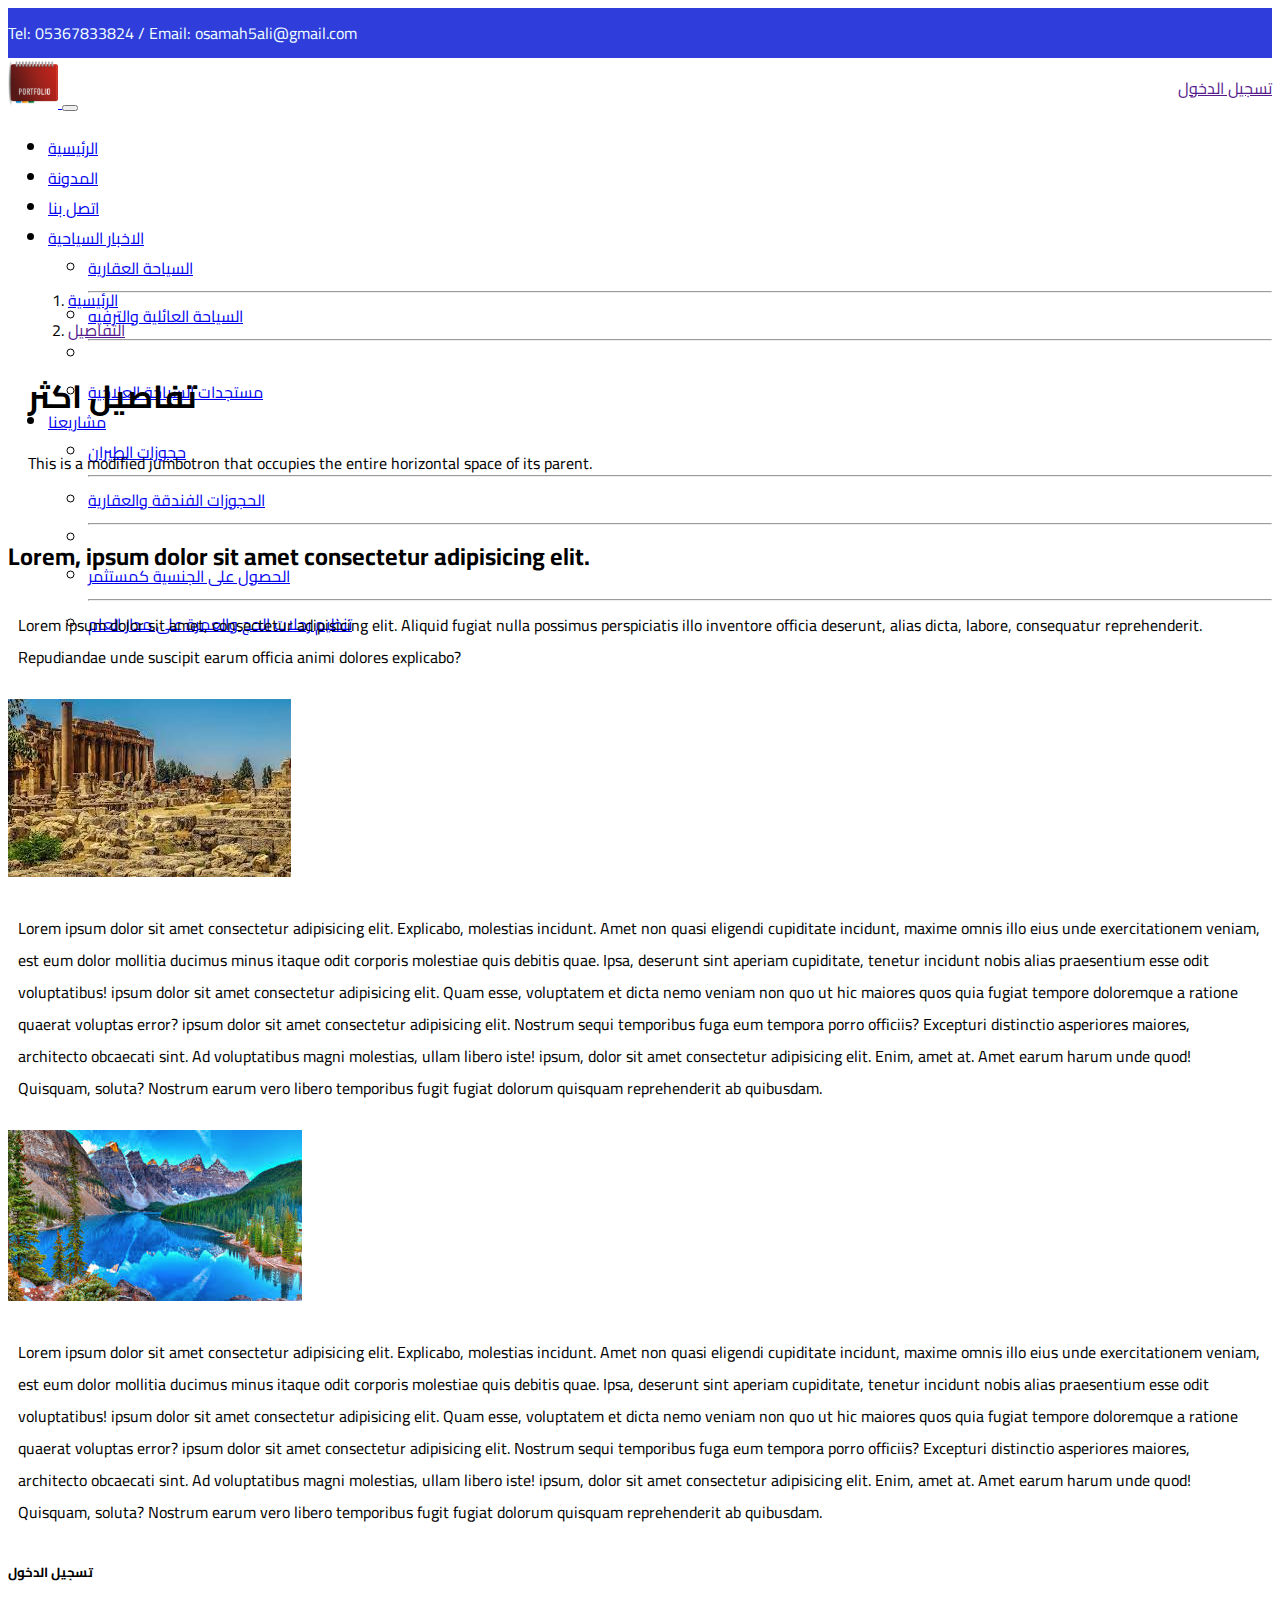
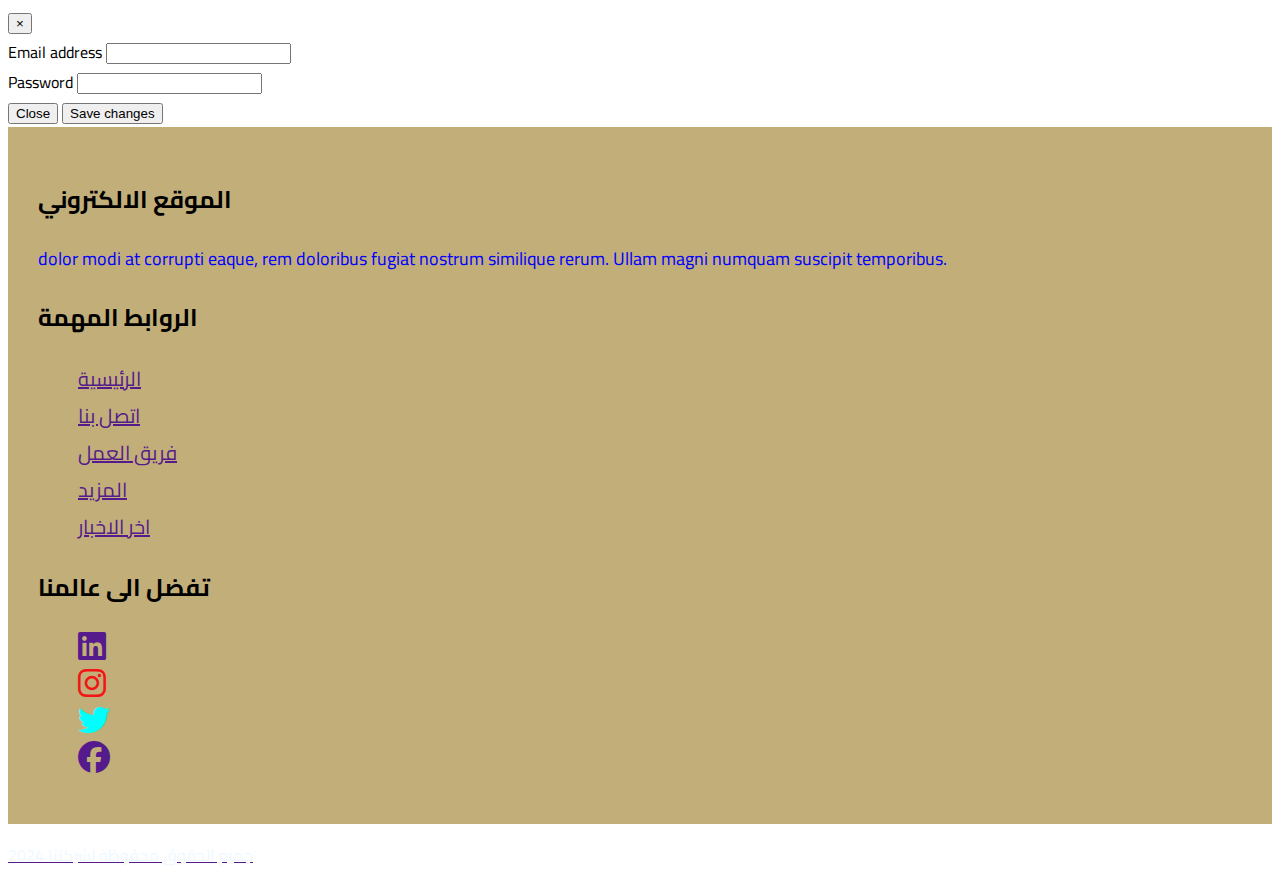
==== blod_details.html @ cf2bd3a4 "Add files via upload" ====
<!DOCTYPE html>
<html lang="en">

<head>
    <meta charset="UTF-8">
    <meta name="viewport" content="width=device-width, initial-scale=1.0">
    <link rel="stylesheet" href="https://cdnjs.cloudflare.com/ajax/libs/font-awesome/6.5.1/css/all.min.css"
        crossorigin="anonymous" referrerpolicy="no-referrer" />
    <link rel="stylesheet" href="https://cdn.jsdelivr.net/npm/bootstrap@4.6.2/dist/css/bootstrap.min.css"
        integrity="sha384-xOolHFLEh07PJGoPkLv1IbcEPTNtaed2xpHsD9ESMhqIYd0nLMwNLD69Npy4HI+N" crossorigin="anonymous">
    <link rel="stylesheet" href="CSs/style.css">
    <title>مشروع العمل الثاني</title>
</head>

<body>
    <!-- Start Header -->
    <div class="header">
        <div class="container">
            <div class="row">
                <div class="col">
                    Tel: 05367833824 / Email: osamah5ali@gmail.com
                </div>
                <div class="col">
                    <a href="" class="btn btn-danger" data-toggle="modal" data-target="#exampleModal">تسجيل الدخول</a>
                </div>
            </div>
        </div>
    </div>
    <!-- End Header -->

    <!-- Start Navbar -->
    <nav class="navbar navbar-expand-lg navbar-light bg-light">
        <div class="container">
            <a class="navbar-brand" href="index.html">
                <img src="image/portfolio.png" style="width: 50px;">
            </a>
            <button class="navbar-toggler" type="button" data-toggle="collapse" data-target="#navbarScroll"
                aria-controls="navbarScroll" aria-expanded="false" aria-label="Toggle navigation">
                <span class="navbar-toggler-icon"></span>
            </button>
            <div class="collapse navbar-collapse" id="navbarScroll">

                <ul class="navbar-nav ml-auto my-2 my-lg-0 navbar-nav-scroll" style="max-height: 100px;">
                    <li class="nav-item active">
                        <a class="nav-link" href="index.html">الرئيسية<span class="sr-only">(current)</span></a>
                    </li>
                    <li class="nav-item active">
                        <a class="nav-link" href="blog.html">المدونة</a>
                      </li>
                      <li class="nav-item active">
                        <a class="nav-link" href="contact_us.html">اتصل بنا</a>
                      </li>
                      <li class="nav-item dropdown active">
                        <a class="nav-link dropdown-toggle" href="#" role="button" data-toggle="dropdown"
                          aria-expanded="false">الاخبار السياحية
                        </a>
                        <ul class="dropdown-menu">
                          <li><a class="dropdown-item" href="#">السياحة العقارية</a></li>
            
                          <hr class="dropdown-divider">
            
                          <li><a class="dropdown-item" href="#">السياحة العائلية والترفيه</a></li>
                          <li>
                            <hr class="dropdown-divider">
                          </li>
                          <li><a class="dropdown-item" href="#">مستجدات السياحة العلاجية</a></li>
                        </ul>
                      </li>
                      <li class="nav-item dropdown active">
                        <a class="nav-link dropdown-toggle" href="#" role="button" data-toggle="dropdown"
                          aria-expanded="false">مشاريعنا
                        </a>
                        <ul class="dropdown-menu">
                          <li><a class="dropdown-item" href="#">حجوزات الطيران</a></li>
                          <hr class="dropdown-divider">
                          <li><a class="dropdown-item" href="#">الحجوزات الفندقة والعقارية</a></li>
                          <li>
                            <hr class="dropdown-divider">
                          </li>
                          <li><a class="dropdown-item" href="#">الحصول على الجنسية كمستثمر</a></li>
                          <hr class="dropdown-divider">
                          <li><a class="dropdown-item" href="#">تنظيم رحلات الحج والعمرة على مدار العام</a></li>
                        </ul>
                    </li>
                </ul>
            </div>
        </div>
    </nav>
    <!-- End Navbar -->


    <div class="jumbotron jumbotron-fluid">
        <div class="container">
            <nav aria-label="breadcrumb">
                <ol class="breadcrumb">
                    <li class="breadcrumb-item"><a href="index.html">الرئيسية</a></li>
                    <li class="breadcrumb-item active" aria-current="page"><a href="">التفاصيل</a></li>
                </ol>
            </nav>
            <h1 class="display-4">تفاصيل اكثر</h1>
            <p class="lead">This is a modified jumbotron that occupies the entire horizontal space of its parent.</p>
        </div>
    </div>

    <!-- Start blog Details -->

    <div class="blog_details">
        <div class="container">
            <div class="card p-5 m-10">
                <h2>Lorem, ipsum dolor sit amet consectetur adipisicing elit.</h2>
                <p class="text-justify">Lorem ipsum dolor sit amet, consectetur adipisicing elit. Aliquid fugiat nulla
                    possimus perspiciatis illo inventore officia deserunt, alias dicta, labore, consequatur
                    reprehenderit. Repudiandae unde suscipit earum officia animi dolores explicabo?</p>
                <img src="image/اثار.jpeg" alt="">
                <p class="text-justify">Lorem ipsum dolor sit amet consectetur adipisicing elit. Explicabo, molestias
                    incidunt. Amet non quasi eligendi cupiditate incidunt, maxime omnis illo eius unde exercitationem
                    veniam, est eum dolor mollitia ducimus minus itaque odit corporis molestiae quis debitis quae. Ipsa,
                    deserunt sint aperiam cupiditate, tenetur incidunt nobis alias praesentium esse odit voluptatibus!
                    ipsum dolor sit amet consectetur adipisicing elit. Quam esse, voluptatem et dicta nemo veniam non
                    quo ut hic maiores quos quia fugiat tempore doloremque a ratione quaerat voluptas error? ipsum dolor
                    sit amet consectetur adipisicing elit. Nostrum sequi temporibus fuga eum tempora porro officiis?
                    Excepturi distinctio asperiores maiores, architecto obcaecati sint. Ad voluptatibus magni molestias,
                    ullam libero iste! ipsum, dolor sit amet consectetur adipisicing elit. Enim, amet at. Amet earum
                    harum unde quod! Quisquam, soluta? Nostrum earum vero libero temporibus fugit fugiat dolorum
                    quisquam reprehenderit ab quibusdam.</p>
                <img src="image/طبيعة.jpeg" alt="">
                <p class="text-justify">Lorem ipsum dolor sit amet consectetur adipisicing elit. Explicabo, molestias
                    incidunt. Amet non quasi eligendi cupiditate incidunt, maxime omnis illo eius unde exercitationem
                    veniam, est eum dolor mollitia ducimus minus itaque odit corporis molestiae quis debitis quae. Ipsa,
                    deserunt sint aperiam cupiditate, tenetur incidunt nobis alias praesentium esse odit voluptatibus!
                    ipsum dolor sit amet consectetur adipisicing elit. Quam esse, voluptatem et dicta nemo veniam non
                    quo ut hic maiores quos quia fugiat tempore doloremque a ratione quaerat voluptas error? ipsum dolor
                    sit amet consectetur adipisicing elit. Nostrum sequi temporibus fuga eum tempora porro officiis?
                    Excepturi distinctio asperiores maiores, architecto obcaecati sint. Ad voluptatibus magni molestias,
                    ullam libero iste! ipsum, dolor sit amet consectetur adipisicing elit. Enim, amet at. Amet earum
                    harum unde quod! Quisquam, soluta? Nostrum earum vero libero temporibus fugit fugiat dolorum
                    quisquam reprehenderit ab quibusdam.</p>

            </div>
        </div>
    </div>

    <!-- End blog Details -->

    <div class="modal fade" id="exampleModal" tabindex="-1" aria-labelledby="exampleModalLabel" aria-hidden="true">
        <div class="modal-dialog">
          <div class="modal-content">
            <div class="modal-header">
              <h5 class="modal-title" id="exampleModalLabel">تسجيل الدخول</h5>
              <button type="button" class="close" data-dismiss="modal" aria-label="Close">
                <span aria-hidden="true">&times;</span>
              </button>
            </div>
            <div class="modal-body">
              <form>
                <div class="form-group">
                  <label for="exampleInputEmail1">Email address</label>
                  <input type="email" class="form-control" id="exampleInputEmail1" aria-describedby="emailHelp">
                  <small id="emailHelp" class="form-text text-muted"></small>
                </div>
                <div class="form-group">
                  <label for="exampleInputPassword1">Password</label>
                  <input type="password" class="form-control" id="exampleInputPassword1">
                </div>
              </form>
            </div>
            <div class="modal-footer">
              <button type="button" class="btn btn-secondary" data-dismiss="modal">Close</button>
              <button type="button" class="btn btn-primary">Save changes</button>
            </div>
          </div>
        </div>
      </div>











    <!-- Start Footer -->
    <footer>
        <div class="container">
            <div class="row">
                <div class="col-sm-4">
                    <h2>الموقع الالكتروني</h2>
                    <p>dolor modi at corrupti eaque, rem doloribus fugiat nostrum similique rerum. Ullam magni numquam suscipit temporibus.</p>
                </div>
                <div class="col-sm-4">
                    <h2>الروابط المهمة</h2>
                    <ul class="ff">
                        <li><a href="">الرئيسية</a></li>
                        <li><a href="">اتصل بنا</a></li>
                        <li><a href="">فريق العمل</a></li>
                        <li><a href="">المزيد</a></li>
                        <li><a href="">اخر الاخبار</a></li>
                    </ul>
                </div>
                <div class="col-sm-4">
                    <h2>تفضل الى عالمنا</h2>
                    <ul>
                        <li><a href=""><i class="fa-brands fa-linkedin fa-2x"></i></a></li>
                        <li><a href=""><i class="fa-brands fa-instagram fa-2x" style="color: rgb(242, 21, 21);"></i></a>
                        </li>
                        <li><a href=""><i class="fa-brands fa-twitter fa-2x" style="color: aqua;"></i></a></li>
                        <li><a href=""><i class="fa-brands fa-facebook fa-2x"></i></a></li>
                    </ul>
                </div>
            </div>
        </div>
    </footer>
    <div class="footer2 text-center bg-dark">
        <div class="container">
            <div class="row">
                <div class="col">
                    <a href="">
                        <p style="color: aliceblue;">جميع الحقوق محفوظة لشركتنا 2024</p>
                    </a>
                </div>
            </div>
        </div>
    </div>
    <!-- End Footer -->

    <script src="https://cdn.jsdelivr.net/npm/jquery@3.5.1/dist/jquery.slim.min.js"
        integrity="sha384-DfXdz2htPH0lsSSs5nCTpuj/zy4C+OGpamoFVy38MVBnE+IbbVYUew+OrCXaRkfj"
        crossorigin="anonymous"></script>
    <script src="https://cdn.jsdelivr.net/npm/popper.js@1.16.1/dist/umd/popper.min.js"
        integrity="sha384-9/reFTGAW83EW2RDu2S0VKaIzap3H66lZH81PoYlFhbGU+6BZp6G7niu735Sk7lN"
        crossorigin="anonymous"></script>
    <script src="https://cdn.jsdelivr.net/npm/bootstrap@4.6.2/dist/js/bootstrap.min.js"
        integrity="sha384-+sLIOodYLS7CIrQpBjl+C7nPvqq+FbNUBDunl/OZv93DB7Ln/533i8e/mZXLi/P+"
        crossorigin="anonymous"></script>
</body>

</html>
---- CSs/style.css ----
@import url('https://fonts.googleapis.com/css2?family=Cairo:wght@200..1000&display=swap');

body{
    font-family: "Cairo", sans-serif;
}

/* *********** Start header *********** */
.header{
    background-color: rgb(47, 61, 219);
    color: azure;
    height: 50px;
    line-height: 50px;
}
.header a{
    float: right;
    margin-top: 5px;
}
/* *********** End header *********** */

/* *********** Start Navbar *********** */
.carousel-indicators li{
    height: 10px;
    background-color: rgb(35, 12, 237);
}
/* *********** End Navbar *********** */

/* *********** Start Slider *********** */
.overlay{
    width: 100%;
    height: 100%;
    background-color: rgba(146, 137, 137, 0.371);
    position: absolute;
    z-index: 1;
}
/* *********** End Slider *********** */

/* *********** Start Feutures *********** */
.feutures{
    margin-top: 55px;
}

.feutures i{
    background-color: rgba(8, 33, 193, 0.688);
    color: antiquewhite;
    height: 100px;
    width: 100px;
    line-height: 100px;
    text-align: center;
    font-size: 30px;
}

.feutures h3{
    font-size: 30px;
    margin-top: 20px;
    color: rgb(81, 50, 4);
}
.feutures h2{
    display: inline-block;
    background-color: azure;
}
.feutures p{
    display: inline-block;
    background-color: bisque;
    border-radius: 8px;
    font-size: 18px;
    color: #4b4848;
}
/* *********** End Feutures *********** */

/* *********** Start Our Team *********** */
.our-team{
    background-color: #eee;
    padding: 70px;
}
.our-team h2{
    display: inline-block;
    background-color: azure;
}
/* *********** End Our Team *********** */

/* *********** Start Statistic *********** */
.statistic{
    margin-top: 100px;
    width: 100%;
    height: 500px;
    background-image: url(../image/حاسوب.jpeg);
    background-size: cover;
    background-attachment: fixed;
}

.statistic .overlay{
    background-color: rgba(220, 19, 19, 0.01);
    width: 100%;
    height: 100%;
    padding-top: 120px;
}
.statistic .overlay h3{
    color: aliceblue;
}

.statistic .overlay p{
    display: flex;
    color: antiquewhite;
    font-size: 71px;
}
/* *********** End Statistic *********** */

/* *********** Start Our Customer *********** */
.our-customer{
    background-color: #eee;
    padding: 50px;
}

.our-customer h2{
    display: inline-block;
    background-color: azure;
}
/* *********** End Our Customer *********** */

/* *********** Start Recint News *********** */
.recent_news h2{
    display: inline-block;
    background-color: azure;
}
/* *********** End Recint News *********** */

/* *********** Start Footer *********** */
footer{
    background-color: rgb(194, 174, 121);
    padding: 30px;
}
footer ul li{
    list-style: none;
}
footer p{
    color: blue;
    font-size: 18px;
}
footer i:hover{
    color: red
}
footer .ff{
    font-size: 20px;
}
/* *********** End Footer *********** */

/* ********** Start Blogs ********** */
.jumbotron{
    padding: 20px;
    display: flex;
    justify-content: space-between;
}

/* ********** End Blogs ********** */


.blog_details p{
    line-height: 2;
    padding: 10px;
}
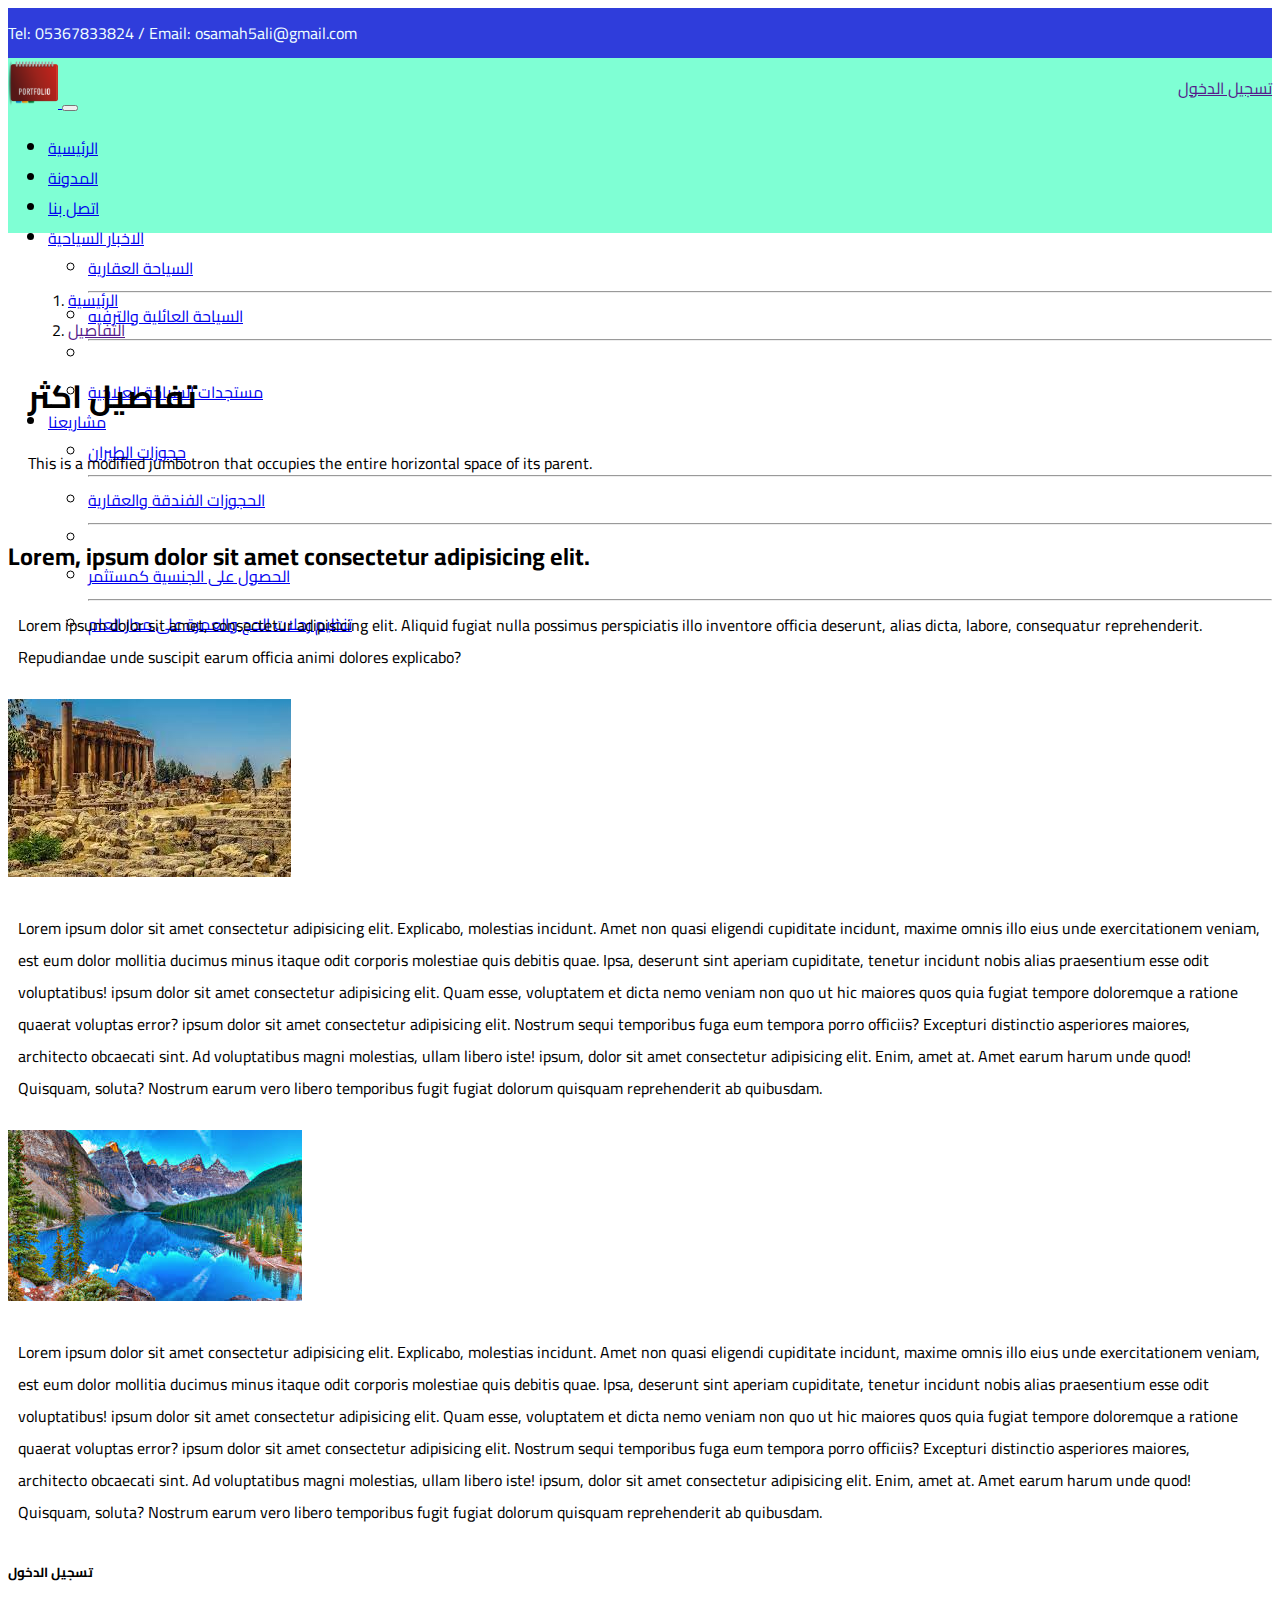
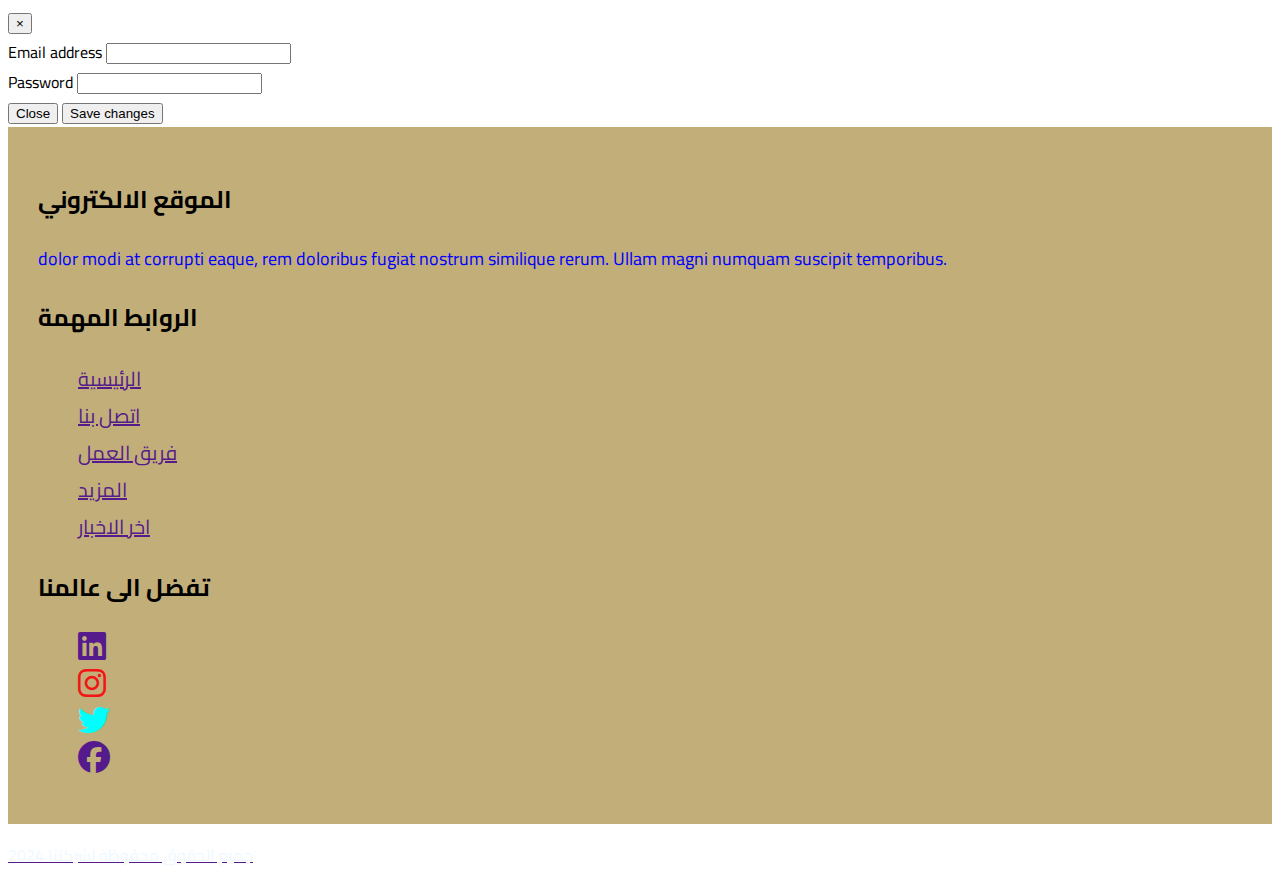
==== commit 42283d64: "Update blod_details.html" ====
--- a/blod_details.html
+++ b/blod_details.html
@@ -29,7 +29,7 @@
     <!-- End Header -->
 
     <!-- Start Navbar -->
-    <nav class="navbar navbar-expand-lg navbar-light bg-light">
+    <nav class="navbar navbar-expand-lg navbar-light" style="background-color: aquamarine;">
         <div class="container">
             <a class="navbar-brand" href="index.html">
                 <img src="image/portfolio.png" style="width: 50px;">
@@ -237,4 +237,4 @@
         crossorigin="anonymous"></script>
 </body>
 
-</html>+</html>
